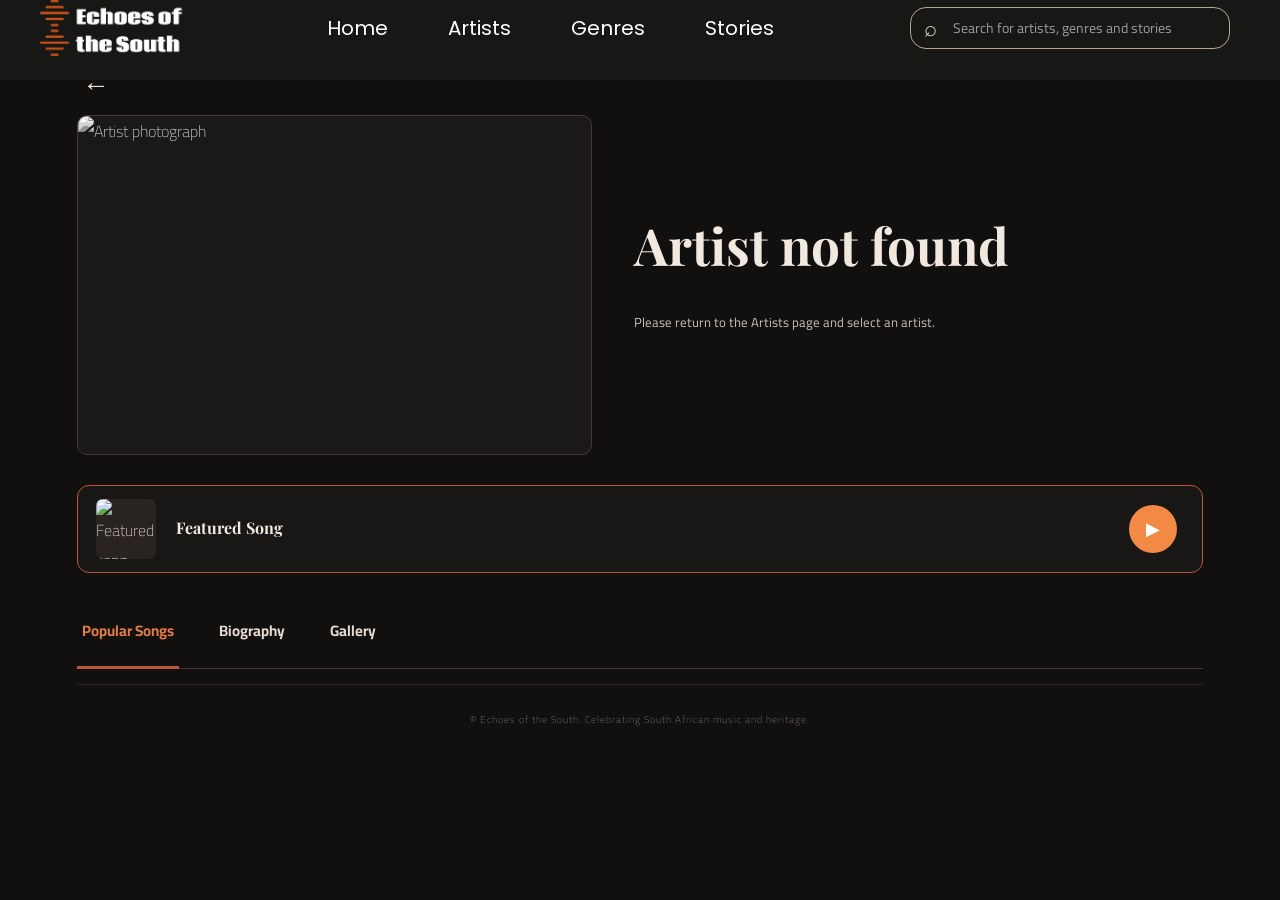
==== Html/artist-details.html @ 80c43627 "Update Echoes of the South and add SAHO proxy" ====
<!DOCTYPE html>
<html lang="en">

<head>
    <meta charset="UTF-8">
    <meta name="viewport" content="width=device-width, initial-scale=1.0">

    <title>Artist Profile | Echoes of the South</title>

    <!-- GOOGLE FONTS -->
    <link rel="preconnect" href="https://fonts.googleapis.com">
    <link rel="preconnect" href="https://fonts.gstatic.com" crossorigin>

    <link href="https://fonts.googleapis.com/css2?family=Alfa+Slab+One&family=Anton&family=Cairo:wght@200;300;400;500;600;700&family=Coda:wght@400;800&family=Playfair+Display:wght@400;500;600;700&family=Poppins:wght@300;400;500;600;700&display=swap" rel="stylesheet">

    <!-- STYLESHEETS -->
    <link rel="stylesheet" href="../css/nav.css">
    <link rel="stylesheet" href="../css/artist.css">

    <!-- JAVASCRIPT -->
    <script src="../js/artist-details.js" defer></script>
</head>

<body>

    <!-- ============================================================
         NAVIGATION
    ============================================================ -->

    <section class="navigation-section">

        <div class="navigation-bar">

            <img src="../Assets/Logo/Frame 64.png" alt="Echoes of the South logo">

            <ul class="nav-bar">

                <li><a href="home.html">Home</a></li>
                <li><a href="Artists.html">Artists</a></li>
                <li><a href="Genres.html">Genres</a></li>
                <li><a href="Stories.html">Stories</a></li>

            </ul>

            <div class="search-container">

                <span class="search-icon">⌕</span>

                <input
                    class="search-bar"
                    type="search"
                    placeholder="Search for artists, genres and stories"
                >

            </div>

        </div>

    </section>


    <!-- ============================================================
         ARTIST PROFILE
    ============================================================ -->

    <main class="artist-details-page">

        <!-- BACK BUTTON -->

        <a href="Artists.html" class="artist-back-button">
            ←
        </a>


        <!-- ========================================================
             ARTIST INTRODUCTION
        ======================================================== -->

        <section class="artist-profile">

            <div class="artist-profile-image">

                <img
                    id="artistImage"
                    src=""
                    alt="Artist photograph"
                >

            </div>


            <div class="artist-profile-information">


                <h1 id="artistName">Loading artist...</h1>

                <p id="artistYears" class="artist-years"></p>

                <p id="artistIdentity" class="artist-identity"></p>

                <p id="artistBiography" class="artist-biography">
                    Loading artist information...
                </p>

                <div id="artistGenres" class="artist-genre-tags"></div>

            </div>

        </section>


        <!-- ========================================================
             FEATURED SONG PLAYER
        ======================================================== -->

        <section class="featured-song">

            <div class="featured-song-artwork">

                <img
                    id="featuredSongImage"
                    src=""
                    alt="Featured song artwork"
                >

            </div>

            <div class="featured-song-information">

                <h3 id="featuredSongTitle">Featured Song</h3>

                <p id="featuredSongArtist"></p>

            </div>

            <div class="featured-song-waveform">
                <div class="waveform" id="audioWaveform"></div>
            </div>

            <audio id="artistAudio" preload="none"></audio>

            <button
                id="playFeaturedSong"
                class="featured-song-play"
                type="button"
                aria-label="Play featured song"
            >
                ▶
            </button>

        </section>


        <!-- ========================================================
             ARTIST CONTENT TABS
        ======================================================== -->

        <section class="artist-content-section">

            <div class="artist-tabs">

                <button
                    class="artist-tab active"
                    data-tab="songs"
                    type="button"
                >
                    Popular Songs
                </button>

                <button
                    class="artist-tab"
                    data-tab="biography"
                    type="button"
                >
                    Biography
                </button>

                <button
                    class="artist-tab"
                    data-tab="gallery"
                    type="button"
                >
                    Gallery
                </button>

            </div>


            <!-- ====================================================
                 POPULAR SONGS
            ==================================================== -->

            <div
                class="artist-tab-content active"
                id="songsContent"
            >

                <div class="artist-songs-list" id="artistSongs">

                    <p>Loading popular songs...</p>

                </div>

            </div>


            <!-- ====================================================
                 BIOGRAPHY
            ==================================================== -->

            <div
                class="artist-tab-content"
                id="biographyContent"
                hidden
            >

                <div class="artist-full-biography" id="fullBiography">

                    <p>Loading biography...</p>

                </div>

            </div>


            <!-- ====================================================
                 GALLERY
            ==================================================== -->

            <div
                class="artist-tab-content"
                id="galleryContent"
                hidden
            >

                <div class="artist-gallery" id="artistGallery"></div>

            </div>


        </section>



    <!-- ============================================================
         FOOTER
    ============================================================ -->

    <footer class="artist-details-footer">

        <p>© Echoes of the South. Celebrating South African music and heritage.</p>

    </footer>

</body>
</html>
---- css/nav.css ----
body{
    background-color:#171715;
    margin: 0;
    color: white;
    
}

.nav-bar li{
  font-family: "Poppins", sans-serif;
  font-weight: 400;
  font-style: normal;
  font-size:20px;
  
 
}

/*=======search input section========*/
.search-container{
    position:relative;
    width: 320px;
    margin-right: 50px;
}

.search-icon{
    position: absolute;
    left: 14px;
    top: 50%;
    transform: translateY(-50%);
    color: #e8d8c4;
    font-size: 22px;
    pointer-events: none;
    z-index: 1;
}

.search-bar{
    width: 100%;
    height: 42px;
    padding: 0 14px 0 42px;
    box-sizing: border-box;
    background: #171715;
    color: white;
    border: 1px solid #B8A58C;
    border-radius: 16px;
    font-family: "cairo", sans-serif;
    font-size: 14px;
    outline: none;
    transition: border-color 025s ease;
    box-shadow: 0.25s ease;   
}


/*underline transtion for hover state*/
.nav-bar a{
    position: relative;
}

/*underline*/
.nav-bar a::after{
    content: "";
    position: absolute;
    left: 0;
    bottom: -5px;
    width: 100%;
    height: 2px;
    background-color: #e28973;
    transform: scaleX(0);

    transform-origin: left;
    transition: transform 0.3s ease;
}

.nav-bar a:hover::after{
    transform: scaleX(1);
}

/*navigation bar*/
.navigation-bar{
    display: flex;
    align-items: center;
    justify-content: space-between;
    margin: 0;
}

   .search-bar::placeholder{
    color: #999999;
    opacity: 1;
   }

.search-bar:hover{
    border-color: #e8d8c4;
}

.search-bar:focus{
    border-color: #b66450;
    box-shadow: 0 0 0 4px rgba(226, 137, 115, 0.18);
}

/*logo*/
.navigation-bar img{
    width: 150px;
    height: auto;
    margin-left: 40px;
}

/*navigation links*/
.nav-bar{
    display: flex;
    align-items: center;
    gap: 60px;
    list-style: none;
    margin: 0;
    padding: 0;
    list-style: none;
    margin-left: auto;
    margin-right: auto;
    
}
.navigation-section{
    background-color:#171715;
    height: 80px;
    justify-content: space-between;
    position: fixed;
    margin: 0;
    width: 100%;
    z-index: 999;
    box-sizing: border-box;
    top: 0;
    left: 0;
    

}

/*navigation links*/
.nav-bar a{
    color: white;
    text-decoration: none;
    font-family: "Poppins", sans-serif; 
    font-weight: 400; 
}

.nav-bar li.active a{
    font-weight: 800;
    color: white;

}

/*active underline*/
.nav-bar li.active a::after{
    background-color: #B9563E;
    transform: scaleX(1);
    bottom: -4px;
    height: 4px;
}
---- css/artist.css ----
body {
    font-family: "Cairo", sans-serif;
    font-weight: 200;
    font-style: normal;
    background-color: #11100F;
    color: #F1E8DF;
    margin: 0;
}


/* ============================================================
   02. ARTISTS INTRODUCTION
============================================================ */

.artists-intro {
    padding: 65px 6% 55px;
    background-color: #11100F;
}

.artists-intro-content {
    max-width: 800px;
}

.artists-eyebrow {
    display: block;
    color:fffffff;
    font-family: "Poppins", sans-serif;
    font-size: 12px;
    font-weight: 400;
    letter-spacing: 2px;
    margin-bottom: 15px;
}

.artists-intro h1 {
    color:white;
    font-family: "Alfa Slab One", serif;
    font-size: clamp(42px, 6vw, 68px);
    font-weight: 400;
    margin: 0 0 12px;
}

.artists-intro p {
    color: #F1E8DF;
    font-family: "Cairo", sans-serif;
    font-size: 21px;
    font-weight: 200;
    line-height: 1.6;
    max-width: 650px;
    margin: 0;
}


/* ============================================================
   03. ARTIST EXPLORER
============================================================ */

.artists-explorer {
    padding: 55px 6% 90px;
    background-color: #131212;
}

.artists-heading {
    display: flex;
    justify-content: space-between;
    align-items: end;
    gap: 25px;
    margin-bottom: 30px;
}

.artists-heading h2 {
    color: #7E2E1B;
    font-family: "Alfa Slab One", serif;
    font-size: 35px;
    font-weight: 400;
    margin: 0 0 8px;
}

.artists-heading div > p {
    color: #F1E8DF;
    font-size: 19px;
    margin: 0;
}

#artistCount {
    color: #B9563E;
    font-family: "Poppins", sans-serif;
    font-size: 13px;
    font-weight: 400;
    white-space: nowrap;
}


/* ============================================================
   04. ARTIST FILTERS
============================================================ */

.artist-filters {
    display: flex;
    align-items: center;
    flex-wrap: wrap;
    gap: 10px;
    margin-bottom: 35px;
}

.artist-filter {
    padding: 10px 19px;
    border: 1px solid #49353E;
    border-radius: 20px;
    background-color: transparent;
    color: #F1E8DF;
    font-family: "Poppins", sans-serif;
    font-size: 12px;
    font-weight: 300;
    cursor: pointer;
    transition:
        background-color 0.3s ease,
        color 0.3s ease,
        border-color 0.3s ease;
}

.artist-filter:hover {
    border-color: #B9563E;
    color: #B9563E;
}

.artist-filter.active {
    background-color: #B9563E;
    border-color: #B9563E;
    color: white;
    font-weight: 500;
}


/* ============================================================
   05. ARTIST GRID
============================================================ */

.artists-grid {
    display: grid;
    grid-template-columns: repeat(4, minmax(0, 1fr));
    gap: 22px;
    width: 100%;
    align-items: start;
}


/* ============================================================
   06. ARTIST CARD
============================================================ */

.artist-card {
    display: block;
    min-width: 0;
    overflow: hidden;
    color: inherit;
    text-decoration: none;
    background-color: #0C0C0C;
    border: 1px solid #ECCAC2;
    border-radius: 10px;
    transition:
        transform 0.3s ease,
        border-color 0.3s ease;
}

.artist-card:hover {
    transform: translateY(-5px);
    border-color: #B9563E;
}

.artist-card-image {
    position: relative;
    width: 100%;
    height: 210px;
    overflow: hidden;
    background-color: #201C19;
}

.artist-card-image img {
    display: block;
    width: 100%;
    height: 100%;
    object-fit: cover;
    object-position: center top;
    filter: grayscale(100%);
    transition:
        transform 0.4s ease,
        filter 0.4s ease;
}

.artist-card:hover .artist-card-image img {
    transform: scale(1.05);
    filter: grayscale(0%);
}


/* ARTIST IMAGE OVERLAY */

.artist-card-image::after {
    content: "";
    position: absolute;
    inset: 0;
    background: linear-gradient(
        to top,
        rgba(0, 0, 0, 0.35),
        transparent 55%
    );
    pointer-events: none;
}


/* ARTIST CARD ARROW */

.artist-card-arrow {
    position: absolute;
    right: 12px;
    bottom: 12px;
    z-index: 2;
    display: grid;
    place-items: center;
    width: 34px;
    height: 34px;
    border-radius: 50%;
    background-color: #B9563E;
    color: white;
    font-size: 19px;
    opacity: 0;
    transform: translateY(5px);
    transition:
        opacity 0.3s ease,
        transform 0.3s ease;
}

.artist-card:hover .artist-card-arrow,
.artist-card:focus-visible .artist-card-arrow {
    opacity: 1;
    transform: translateY(0);
}


/* ARTIST INFORMATION */

.artist-card-info {
    padding: 15px 12px;
    background-color: #0C0C0C;
}

.artist-card-info h3 {
    color: white;
    font-family: "Cairo", sans-serif;
    font-size: 17px;
    font-weight: 500;
    margin: 0 0 5px;
}

.artist-card-info p {
    color: #D5CCC3;
    font-size: 12px;
    font-weight: 200;
    margin: 0;
}


/* ARTIST CARD GENRE TAGS */

.artist-card-genres {
    display: flex;
    flex-wrap: wrap;
    gap: 6px;
    margin-top: 10px;
}

.artist-card-genres span {
    color: #B9563E;
    font-family: "Poppins", sans-serif;
    font-size: 9px;
    font-weight: 400;
}


/* KEYBOARD ACCESSIBILITY */

.artist-card:focus-visible {
    outline: 2px solid #B9563E;
    outline-offset: 4px;
}


/* ============================================================
   07. IMAGE PLACEHOLDER
============================================================ */

.artist-image-placeholder {
    width: 100%;
    height: 100%;
    display: flex;
    align-items: center;
    justify-content: center;
    background-color: #201C19;
    color: #B9563E;
    font-family: "Playfair Display", serif;
    font-size: 45px;
}


/* ============================================================
   08. LOADING, ERROR AND EMPTY STATES
============================================================ */

.artists-status {
    padding: 55px 20px;
    text-align: center;
    color: #F1E8DF;
    font-size: 14px;
}

.artists-spinner {
    width: 35px;
    height: 35px;
    margin: 0 auto 18px;
    border: 3px solid rgba(185, 86, 62, 0.2);
    border-top-color: #B9563E;
    border-radius: 50%;
    animation: artistLoading 0.8s linear infinite;
}

@keyframes artistLoading {
    to {
        transform: rotate(360deg);
    }
}

.artists-error h3,
.artists-empty h3 {
    color: #B9563E;
    font-family: "Playfair Display", serif;
    font-size: 25px;
    margin-bottom: 10px;
}

.artists-error p,
.artists-empty p {
    color: #D5CCC3;
    font-size: 13px;
}

.artists-error button {
    padding: 11px 22px;
    background-color: #B9563E;
    color: white;
    border: none;
    border-radius: 5px;
    font-family: "Poppins", sans-serif;
    font-size: 12px;
    cursor: pointer;
}


/* ============================================================
   09. LOAD MORE BUTTON
============================================================ */

.load-more-container {
    display: flex;
    justify-content: center;
    margin-top: 45px;
}

.load-more-button {
    padding: 13px 28px;
    background-color: transparent;
    color: #F1E8DF;
    border: 1px solid #B9563E;
    border-radius: 5px;
    font-family: "Poppins", sans-serif;
    font-size: 12px;
    transition: background-color 0.3s ease;
}

.load-more-button:hover {
    background-color: #B9563E;
}


/* ============================================================
   10. FOOTER
============================================================ */

.artists-footer {
    padding: 25px 20px;
    border-top: 1px solid #49353E;
    background-color: #11100F;
    text-align: center;
}

.artists-footer p {
    color: #D5CCC3;
    font-size: 11px;
}


/* ============================================================
   11. TABLET RESPONSIVENESS
============================================================ */

@media (max-width: 1000px) {

    .artists-grid {
        grid-template-columns: repeat(3, minmax(0, 1fr));
        gap: 18px;
    }

    .artist-card-image {
        height: 190px;
    }
}


/* ============================================================
   12. MOBILE RESPONSIVENESS
============================================================ */

@media (max-width: 700px) {

    .artists-intro {
        padding: 50px 5% 40px;
    }

    .artists-intro h1 {
        font-size: 45px;
    }

    .artists-intro p {
        font-size: 17px;
    }

    .artists-explorer {
        padding: 40px 5% 65px;
    }

    .artists-heading {
        align-items: flex-start;
        flex-direction: column;
        gap: 10px;
    }

    .artists-heading h2 {
        font-size: 29px;
    }

    .artists-heading div > p {
        font-size: 15px;
    }

    .artist-filters {
        flex-wrap: nowrap;
        overflow-x: auto;
        padding-bottom: 12px;
        scrollbar-width: thin;
        scrollbar-color: #B9563E #201C19;
    }

    .artist-filter {
        flex-shrink: 0;
        white-space: nowrap;
    }

    .artists-grid {
        grid-template-columns: repeat(2, minmax(0, 1fr));
        gap: 13px;
    }

    .artist-card-image {
        height: 170px;
    }

    .artist-card-info {
        padding: 12px 9px;
    }

    .artist-card-info h3 {
        font-size: 14px;
    }

    .artist-card-info p {
        font-size: 11px;
    }

}


/* ============================================================
   13. SMALL MOBILE SCREENS
============================================================ */

@media (max-width: 420px) {

    .artists-grid {
        grid-template-columns: repeat(2, minmax(0, 1fr));
        gap: 10px;
    }

    .artist-card-image {
        height: 135px;
    }

    .artist-card-info h3 {
        font-size: 12px;
    }

    .artist-card-info p {
        font-size: 10px;
    }

    .artist-card-genres span {
        font-size: 8px;
    }

}



/*=============================================================================================================artists detailed page*******************************************************/


/* ============================================================
   ARTIST DETAILS PAGE
============================================================ */

* {
    box-sizing: border-box;
}

body {
    margin: 0;
    padding: 0;
    background: #11100F;
    color: #F1E8DF;
    font-family: "Cairo", sans-serif;
}

.artist-details-page {
    width: 100%;
    max-width: 1440px;
    margin: 0 auto;
    padding: 65px 6% 80px;
}


/* ============================================================
   BACK BUTTON
============================================================ */

.artist-back-button {
    display: inline-flex;
    align-items: center;
    justify-content: center;

    width: 38px;
    height: 38px;

    margin-bottom: 12px;

    color: #F1E8DF;
    font-size: 27px;
    text-decoration: none;

    transition: color 0.3s ease, transform 0.3s ease;
}

.artist-back-button:hover {
    color: #B9563E;
    transform: translateX(-4px);
}


/* ============================================================
   ARTIST PROFILE INTRODUCTION
============================================================ */

.artist-profile {
    display: grid;
    grid-template-columns: 0.95fr 1.05fr;
    align-items: center;
    gap: 42px;

    margin-bottom: 30px;
}

.artist-profile-image {
    width: 100%;
    height: 340px;

    overflow: hidden;
    border: 1px solid #49353E;
    border-radius: 10px;

    background: #1B1918;
}

.artist-profile-image img {
    display: block;

    width: 100%;
    height: 100%;

    object-fit: cover;
    object-position: center;

    filter: grayscale(100%);

    transition: filter 0.4s ease, transform 0.5s ease;
}

.artist-profile-image:hover img {
    filter: grayscale(0%);
    transform: scale(1.03);
}

.artist-profile-information {
    display: flex;
    flex-direction: column;
    align-items: flex-start;
}

.artist-profile-eyebrow {
    margin: 0 0 12px;

    color: #B9563E;
    font-family: "Coda", sans-serif;
    font-size: 9px;
    letter-spacing: 2px;
    text-transform: uppercase;
}

.artist-profile-information h1 {
    margin: 0 0 8px;

    color: #F1E8DF;
    font-family: "Playfair Display", serif;
    font-size: clamp(32px, 4vw, 52px);
    font-weight: 700;
    line-height: 1.15;
}

.artist-years {
    margin: 0 0 12px;

    color: #F1E8DF;
    font-family: "Coda", sans-serif;
    font-size: 16px;
    font-weight: 800;
}

.artist-identity {
    margin: 0 0 15px;

    color: #D0B9A9;
    font-size: 13px;
    font-weight: 600;
}

.artist-biography {
    max-width: 600px;
    margin: 0 0 20px;

    color: #C5BDB7;
    font-size: 13px;
    font-weight: 400;
    line-height: 1.9;
}


/* ============================================================
   ARTIST GENRE TAGS
============================================================ */

.artist-genre-tags {
    display: flex;
    flex-wrap: wrap;
    gap: 10px;
}

.artist-genre-tag {
    padding: 7px 19px;

    border: 1px solid #66504A;
    border-radius: 30px;

    color: #E7D9CE;
    font-size: 11px;
    font-weight: 600;

    transition: all 0.3s ease;
}

.artist-genre-tag:hover {
    border-color: #B9563E;
    background: #B9563E;
    color: #FFFFFF;
}


/* ============================================================
   FEATURED SONG PLAYER
============================================================ */

.featured-song {
    display: grid;
    grid-template-columns: 65px 1fr 1.3fr 55px;
    align-items: center;
    gap: 15px;

    width: 100%;
    min-height: 88px;

    padding: 12px 18px;
    margin-bottom: 35px;

    border: 1px solid #B9563E;
    border-radius: 12px;

    background: #191716;
}

.featured-song-artwork {
    width: 60px;
    height: 60px;

    overflow: hidden;
    border-radius: 7px;
    background: #292321;
}

.featured-song-artwork img {
    width: 100%;
    height: 100%;
    object-fit: cover;
}

.featured-song-information h3 {
    margin: 0 0 4px;

    color: #F1E8DF;
    font-family: "Playfair Display", serif;
    font-size: 16px;
}

.featured-song-information p {
    margin: 0;

    color: #A99B91;
    font-size: 11px;
}

.featured-song-waveform {
    display: flex;
    align-items: center;
    justify-content: center;
    min-width: 0;
}

.waveform {
    display: flex;
    align-items: center;
    justify-content: center;
    gap: 3px;

    width: 100%;
    height: 45px;
}

.waveform span {
    width: 3px;
    min-height: 5px;

    border-radius: 5px;
    background: #D7A078;
}

.featured-song-play {
    display: flex;
    align-items: center;
    justify-content: center;

    width: 48px;
    height: 48px;

    border: none;
    border-radius: 50%;

    background: #F28A45;
    color: #FFFFFF;

    font-size: 18px;
    cursor: pointer;

    transition: background 0.3s ease, transform 0.3s ease;
}

.featured-song-play:hover {
    background: #B9563E;
    transform: scale(1.07);
}


/* ============================================================
   ARTIST CONTENT LAYOUT
============================================================ */

.artist-content-section {
    display: grid;
    grid-template-columns: 1.2fr 0.8fr;
    column-gap: 35px;
    align-items: start;
}

.artist-tabs {
    display: flex;
    align-items: center;
    gap: 35px;

    grid-column: 1 / -1;

    padding-bottom: 15px;
    margin-bottom: 15px;

    border-bottom: 1px solid #49353E;
}

.artist-tab {
    position: relative;

    padding: 8px 5px;

    border: none;
    background: transparent;

    color: #E5D9D0;
    font-family: "Cairo", sans-serif;
    font-size: 15px;
    font-weight: 700;

    cursor: pointer;
    transition: color 0.3s ease;
}

.artist-tab:hover,
.artist-tab.active {
    color: #E17B48;
}

.artist-tab.active::after {
    position: absolute;
    bottom: -16px;
    left: 0;

    width: 100%;
    height: 3px;

    background: #B9563E;
    content: "";
}


/* ============================================================
   TAB CONTENT
============================================================ */

.artist-tab-content {
    display: none;
    grid-column: 1 / -1;
}

.artist-tab-content.active {
    display: block;
}

.artist-tab-content[hidden] {
    display: none !important;
}


/* ============================================================
   POPULAR SONGS
============================================================ */

.artist-songs-list {
    width: 100%;
}

.artist-song {
    display: grid;
    grid-template-columns: 42px 1fr auto;
    align-items: center;
    gap: 15px;

    min-height: 60px;
    padding: 10px 5px;

    border-bottom: 1px solid #3D3531;
}

.artist-song-play {
    display: flex;
    align-items: center;
    justify-content: center;

    width: 35px;
    height: 35px;

    border: none;
    border-radius: 50%;

    background: #F1E8DF;
    color: #171411;

    cursor: pointer;
    transition: background 0.3s ease;
}

.artist-song-play:hover {
    background: #F28A45;
    color: #FFFFFF;
}

.artist-song-name {
    color: #E8DDD5;
    font-size: 13px;
    font-weight: 600;
}

.artist-song-duration {
    color: #C5BDB7;
    font-size: 12px;
}


/* ============================================================
   FULL BIOGRAPHY
============================================================ */

.artist-full-biography {
    max-width: 850px;

    color: #C5BDB7;
    font-size: 14px;
    line-height: 2;
}

.artist-full-biography p {
    margin: 0 0 18px;
}


/* ============================================================
   ARTIST GALLERY
============================================================ */

.artist-gallery {
    display: grid;
    grid-template-columns: repeat(3, 1fr);
    gap: 15px;
}

.artist-gallery img {
    width: 100%;
    height: 180px;

    object-fit: cover;
    border-radius: 7px;

    filter: grayscale(100%);
    transition: filter 0.3s ease, transform 0.3s ease;
}

.artist-gallery img:hover {
    filter: grayscale(0%);
    transform: scale(1.03);
}

/* ============================================================
   FOOTER
============================================================ */

.artist-details-footer {
    padding: 25px 15px;

    border-top: 1px solid #302724;

    text-align: center;
}

.artist-details-footer p {
    margin: 0;

    color: #8E8179;
    font-size: 10px;
    letter-spacing: 1px;
}


/* ============================================================
   TABLET RESPONSIVENESS
============================================================ */

@media (max-width: 900px) {

    .artist-details-page {
        padding: 25px 4% 60px;
    }

    .artist-profile {
        grid-template-columns: 1fr 1fr;
        gap: 25px;
    }

    .artist-profile-image {
        height: 300px;
    }

    .featured-song {
        grid-template-columns: 55px 1fr 1fr 45px;
        gap: 10px;
    }

    .artist-content-section {
        grid-template-columns: 1fr;
        gap: 25px;
    }

    .artist-quote-section {
        min-height: 220px;
    }

}


/* ============================================================
   MOBILE RESPONSIVENESS
============================================================ */

@media (max-width: 600px) {

    .artist-details-page {
        padding: 18px 5% 45px;
    }

    .artist-back-button {
        margin-bottom: 10px;
    }

    .artist-profile {
        grid-template-columns: 1fr;
        gap: 22px;
    }

    .artist-profile-image {
        height: 270px;
    }

    .artist-profile-information h1 {
        font-size: 34px;
    }

    .artist-profile-eyebrow {
        font-size: 8px;
    }

    .artist-biography {
        font-size: 12px;
    }

    .featured-song {
        grid-template-columns: 48px 1fr 45px;
        gap: 10px;

        padding: 12px;
    }

    .featured-song-artwork {
        width: 48px;
        height: 48px;
    }

    .featured-song-information h3 {
        font-size: 13px;
    }

    .featured-song-waveform {
        display: none;
    }

    .featured-song-play {
        width: 42px;
        height: 42px;
    }

    .artist-tabs {
        gap: 20px;
        overflow-x: auto;
    }

    .artist-tab {
        flex-shrink: 0;
        font-size: 13px;
    }

    .artist-song {
        grid-template-columns: 35px 1fr auto;
        gap: 10px;
    }

    .artist-gallery {
        grid-template-columns: repeat(2, 1fr);
        gap: 10px;
    }

    .artist-gallery img {
        height: 135px;
    }

    .artist-quote-section {
        min-height: 220px;
        padding: 25px;
    }

    .artist-quote-section blockquote {
        font-size: 19px;
    }

}


/* ============================================================
   SMALL MOBILE SCREENS
============================================================ */

@media (max-width: 380px) {

    .artist-profile-image {
        height: 225px;
    }

    .artist-profile-information h1 {
        font-size: 29px;
    }

    .artist-tabs {
        gap: 12px;
    }

    .artist-tab {
        font-size: 12px;
    }

}
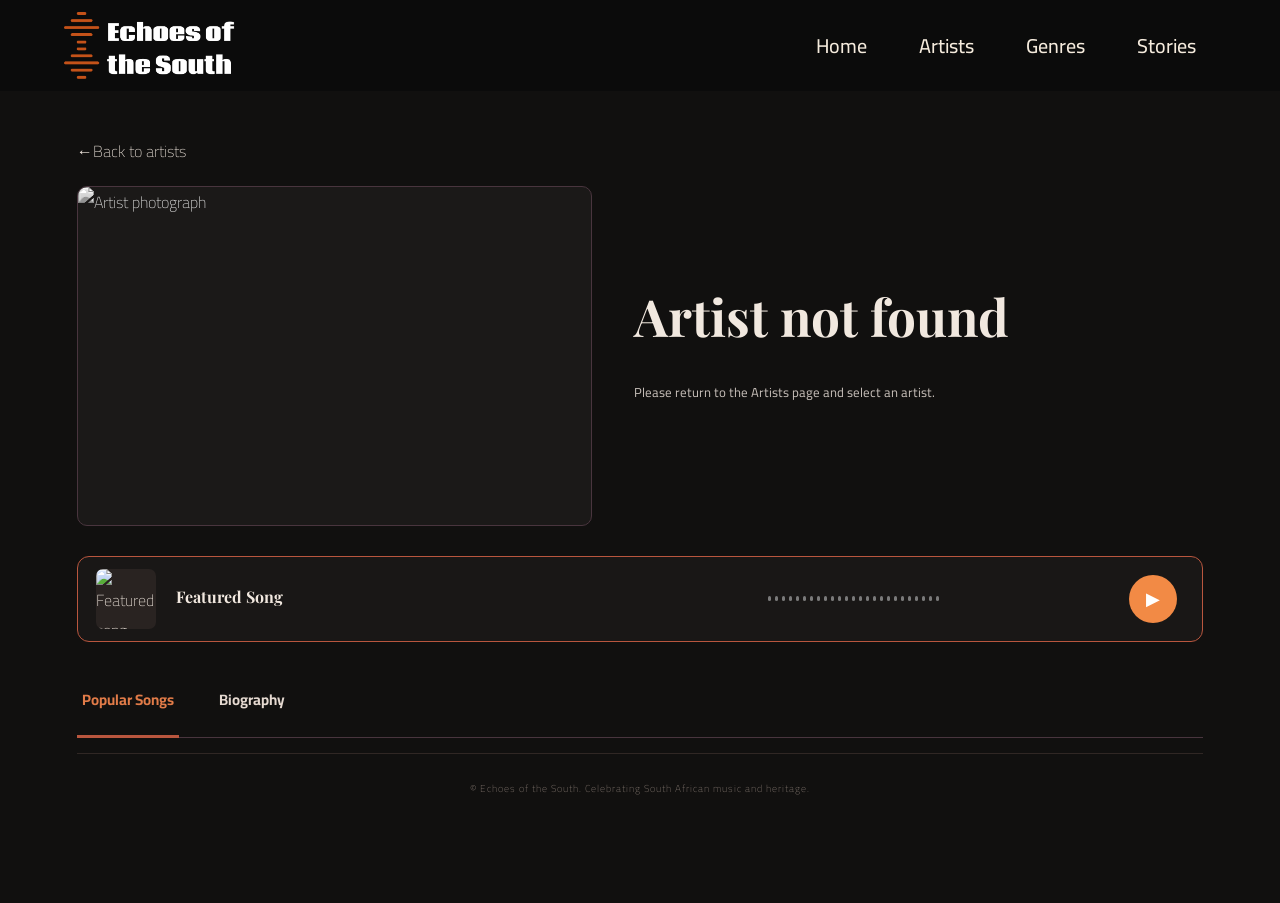
==== commit c4249681: "Upload current version of Echoes of the South" ====
--- a/Html/artist-details.html
+++ b/Html/artist-details.html
@@ -20,44 +20,13 @@
 
     <!-- JAVASCRIPT -->
     <script src="../js/artist-details.js" defer></script>
+    <script src="../js/nav.js" defer></script>
 </head>
 
 <body>
 
-    <!-- ============================================================
-         NAVIGATION
-    ============================================================ -->
-
-    <section class="navigation-section">
-
-        <div class="navigation-bar">
-
-            <img src="../Assets/Logo/Frame 64.png" alt="Echoes of the South logo">
-
-            <ul class="nav-bar">
-
-                <li><a href="home.html">Home</a></li>
-                <li><a href="Artists.html">Artists</a></li>
-                <li><a href="Genres.html">Genres</a></li>
-                <li><a href="Stories.html">Stories</a></li>
-
-            </ul>
-
-            <div class="search-container">
-
-                <span class="search-icon">⌕</span>
-
-                <input
-                    class="search-bar"
-                    type="search"
-                    placeholder="Search for artists, genres and stories"
-                >
-
-            </div>
-
-        </div>
-
-    </section>
+<!--============================================================NAVIGATION BAR=================================================-->
+<div id="navigation-container"></div>
 
 
     <!-- ============================================================
@@ -69,7 +38,7 @@
         <!-- BACK BUTTON -->
 
         <a href="Artists.html" class="artist-back-button">
-            ←
+            ←Back to artists
         </a>
 
 
@@ -134,9 +103,40 @@
 
             </div>
 
-            <div class="featured-song-waveform">
-                <div class="waveform" id="audioWaveform"></div>
-            </div>
+<!--waveform=========================================================================================================-->
+
+
+        <div class="featured-song-waveform">
+    <div class="waveform-visualizer" id="audioWaveform">
+
+        <span></span>
+        <span></span>
+        <span></span>
+        <span></span>
+        <span></span>
+        <span></span>
+        <span></span>
+        <span></span>
+        <span></span>
+        <span></span>
+        <span></span>
+        <span></span>
+        <span></span>
+        <span></span>
+        <span></span>
+        <span></span>
+        <span></span>
+        <span></span>
+        <span></span>
+        <span></span>
+        <span></span>
+        <span></span>
+        <span></span>
+        <span></span>
+        <span></span>
+
+    </div>
+</div>
 
             <audio id="artistAudio" preload="none"></audio>
 
@@ -176,13 +176,6 @@
                     Biography
                 </button>
 
-                <button
-                    class="artist-tab"
-                    data-tab="gallery"
-                    type="button"
-                >
-                    Gallery
-                </button>
 
             </div>
 
--- a/css/nav.css
+++ b/css/nav.css
@@ -1,153 +1,213 @@
-body{
-    background-color:#171715;
-    margin: 0;
-    color: white;
-    
-}
-
-.nav-bar li{
-  font-family: "Poppins", sans-serif;
-  font-weight: 400;
-  font-style: normal;
-  font-size:20px;
-  
- 
-}
-
-/*=======search input section========*/
-.search-container{
-    position:relative;
-    width: 320px;
-    margin-right: 50px;
-}
-
-.search-icon{
-    position: absolute;
-    left: 14px;
-    top: 50%;
-    transform: translateY(-50%);
-    color: #e8d8c4;
-    font-size: 22px;
-    pointer-events: none;
-    z-index: 1;
-}
-
-.search-bar{
+body {
+    background-color: #0D0D0D;
+    color: #F5EBDD;
+}
+
+/* =========================================
+   ECHOES OF THE SOUTH - SHARED NAVIGATION
+========================================= */
+
+.site-navigation {
     width: 100%;
-    height: 42px;
-    padding: 0 14px 0 42px;
-    box-sizing: border-box;
-    background: #171715;
-    color: white;
-    border: 1px solid #B8A58C;
-    border-radius: 16px;
-    font-family: "cairo", sans-serif;
-    font-size: 14px;
-    outline: none;
-    transition: border-color 025s ease;
-    box-shadow: 0.25s ease;   
-}
-
-
-/*underline transtion for hover state*/
-.nav-bar a{
     position: relative;
-}
-
-/*underline*/
-.nav-bar a::after{
-    content: "";
-    position: absolute;
-    left: 0;
-    bottom: -5px;
+    z-index: 1000;
+    background: #0b0b0b;
+    font-family: 'Cairo', sans-serif;
+}
+
+.navigation-bar {
     width: 100%;
-    height: 2px;
-    background-color: #e28973;
-    transform: scaleX(0);
-
-    transform-origin: left;
-    transition: transform 0.3s ease;
-}
-
-.nav-bar a:hover::after{
-    transform: scaleX(1);
-}
-
-/*navigation bar*/
-.navigation-bar{
+    min-height: 85px;
+    padding: 12px 5%;
     display: flex;
     align-items: center;
     justify-content: space-between;
-    margin: 0;
-}
-
-   .search-bar::placeholder{
-    color: #999999;
-    opacity: 1;
-   }
-
-.search-bar:hover{
-    border-color: #e8d8c4;
-}
-
-.search-bar:focus{
-    border-color: #b66450;
-    box-shadow: 0 0 0 4px rgba(226, 137, 115, 0.18);
-}
-
-/*logo*/
-.navigation-bar img{
-    width: 150px;
-    height: auto;
-    margin-left: 40px;
-}
-
-/*navigation links*/
-.nav-bar{
+    box-sizing: border-box;
+}
+
+/* LOGO */
+
+.nav-logo {
     display: flex;
     align-items: center;
-    gap: 60px;
+    text-decoration: none;
+}
+
+.nav-logo img {
+    width: 180px;
+    height: auto;
+    display: block;
+    object-fit: contain;
+}
+
+/* DESKTOP LINKS */
+
+.nav-bar {
+    display: flex;
+    align-items: center;
+    gap: 12px;
     list-style: none;
     margin: 0;
     padding: 0;
-    list-style: none;
-    margin-left: auto;
-    margin-right: auto;
-    
-}
-.navigation-section{
-    background-color:#171715;
-    height: 80px;
-    justify-content: space-between;
-    position: fixed;
+}
+
+.nav-bar li {
     margin: 0;
-    width: 100%;
-    z-index: 999;
-    box-sizing: border-box;
-    top: 0;
-    left: 0;
-    
-
-}
-
-/*navigation links*/
-.nav-bar a{
-    color: white;
+    padding: 0;
+}
+
+.nav-bar a {
+    display: block;
+    padding: 10px 20px;
+    color: #F5EBDD;
     text-decoration: none;
-    font-family: "Poppins", sans-serif; 
-    font-weight: 400; 
-}
-
-.nav-bar li.active a{
-    font-weight: 800;
-    color: white;
-
-}
-
-/*active underline*/
-.nav-bar li.active a::after{
-    background-color: #B9563E;
-    transform: scaleX(1);
-    bottom: -4px;
-    height: 4px;
-}+    font-size: 16px;
+    font-weight: 500;
+    border-radius: 9px;
+    transition: background 0.3s ease, color 0.3s ease;
+    font-size: 20px;
+}
+
+.nav-bar a:hover {
+    color: #e9ad9e;
+}
+
+.nav-bar a.active{
+    background: transparent;
+    color: #B9563E;
+    border-radius: 0;
+    position: relative;
+    text-decoration: underline;
+    font-size: 20px;
+    font-weight: bold;
+}
+
+
+/* HIDE MOBILE ELEMENTS ON DESKTOP */
+
+.menu-toggle,
+.mobile-menu {
+    display: none;
+}
+
+
+/* =========================================
+   MOBILE NAVIGATION
+========================================= */
+
+@media screen and (max-width: 768px) {
+
+    .navigation-bar {
+        min-height: 70px;
+        padding: 10px 20px;
+    }
+
+    .nav-logo img {
+        width: 145px;
+    }
+
+    /* Hide desktop links */
+
+    .nav-bar {
+        display: none;
+    }
+
+    /* Hamburger button */
+
+    .menu-toggle {
+        display: flex;
+        flex-direction: column;
+        justify-content: center;
+        gap: 6px;
+        width: 44px;
+        height: 44px;
+        padding: 9px;
+        border: none;
+        background: transparent;
+        cursor: pointer;
+    }
+
+    .menu-toggle span {
+        display: block;
+        width: 26px;
+        height: 2px;
+        background: #F5EBDD;
+        border-radius: 2px;
+        transition: 0.3s ease;
+    }
+
+    /* Hamburger to close icon */
+
+    .menu-toggle.open span:nth-child(1) {
+        transform: translateY(8px) rotate(45deg);
+    }
+
+    .menu-toggle.open span:nth-child(2) {
+        opacity: 0;
+    }
+
+    .menu-toggle.open span:nth-child(3) {
+        transform: translateY(-8px) rotate(-45deg);
+    }
+
+    /* MOBILE MENU */
+
+    .mobile-menu {
+        display: none;
+        flex-direction: column;
+        width: 100%;
+        padding: 12px 20px 25px;
+        box-sizing: border-box;
+        background: #0b0b0b;
+        border-top: 1px solid #B9563E;
+    }
+
+    .mobile-menu.show {
+        display: flex;
+    }
+
+    .mobile-menu a {
+        display: block;
+        padding: 15px 18px;
+        color: #F5EBDD;
+        text-decoration: none;
+        font-size: 18px;
+        font-weight: 500;
+        border-bottom: 1px solid rgba(245, 235, 221, 0.12);
+        border-radius: 0;
+        transition: 0.3s ease;
+    }
+
+    .mobile-menu a:hover {
+        color: #B9563E;
+    }
+
+    .mobile-menu a.active {
+        background: #B9563E;
+        color: #fff;
+        border-radius: 9px;
+        border-bottom: none;
+        margin: 5px 0;
+    }
+}
+
+
+/* =========================================
+   SMALL MOBILE SCREENS
+========================================= */
+
+@media screen and (max-width: 380px) {
+
+    .nav-logo img {
+        width: 125px;
+    }
+
+    .navigation-bar {
+        padding: 10px 15px;
+    }
+
+    .mobile-menu {
+        padding-left: 15px;
+        padding-right: 15px;
+    }
+}
--- a/css/artist.css
+++ b/css/artist.css
@@ -51,6 +51,50 @@
 }
 
 
+
+/* Artist Search Bar */
+
+.search-container {
+    display: flex;
+    align-items: center;
+    width: 100%;
+    max-width:1000px;
+    padding: 0 20px;
+    background: #171615;
+    border: 1px solid #38302B;
+    border-radius: 8px;
+    transition: 0.3s ease;
+    margin: 40px;
+    margin-left: -5px;
+}
+
+.search-icon {
+    color: #8D8177;
+    font-size: 22px;
+    margin-right: 12px;
+}
+
+.search-bar {
+    width: 100%;
+    padding: 16px 0;
+    background: transparent;
+    border: none;
+    outline: none;
+    color: #F5EBDD;
+    font-family: 'Cairo', sans-serif;
+    font-size: 15px;
+}
+
+.search-bar::placeholder {
+    color: #8D8177;
+}
+
+.search-container:focus-within {
+    border-color: #B9563E;
+    box-shadow: 0 0 0 2px rgba(185, 86, 62, 0.12);
+}
+
+
 /* ============================================================
    03. ARTIST EXPLORER
 ============================================================ */
@@ -58,6 +102,7 @@
 .artists-explorer {
     padding: 55px 6% 90px;
     background-color: #131212;
+    margin-top: -90px;
 }
 
 .artists-heading {
@@ -88,6 +133,7 @@
     font-size: 13px;
     font-weight: 400;
     white-space: nowrap;
+    display: none;
 }
 
 
@@ -544,6 +590,7 @@
     max-width: 1440px;
     margin: 0 auto;
     padding: 65px 6% 80px;
+    margin-top: -20px;
 }
 
 
@@ -556,21 +603,19 @@
     align-items: center;
     justify-content: center;
 
-    width: 38px;
-    height: 38px;
-
-    margin-bottom: 12px;
+    margin-bottom: 20px;
 
     color: #F1E8DF;
-    font-size: 27px;
+    font-size: 16px;
     text-decoration: none;
 
     transition: color 0.3s ease, transform 0.3s ease;
 }
 
 .artist-back-button:hover {
-    color: #B9563E;
+    color: #e7a493;
     transform: translateX(-4px);
+    font-weight: 600 !important;
 }
 
 
@@ -585,6 +630,7 @@
     gap: 42px;
 
     margin-bottom: 30px;
+    
 }
 
 .artist-profile-image {
@@ -670,7 +716,9 @@
     line-height: 1.9;
 }
 
-
+.artists-grid {
+    scroll-margin-top: 100px;
+}
 /* ============================================================
    ARTIST GENRE TAGS
 ============================================================ */
@@ -712,7 +760,7 @@
     gap: 15px;
 
     width: 100%;
-    min-height: 88px;
+    
 
     padding: 12px 18px;
     margin-bottom: 35px;
@@ -753,30 +801,67 @@
     font-size: 11px;
 }
 
+
 .featured-song-waveform {
+    display: flex;
+    align-items: center;
+    width: 100%;
+    min-width: 0;
+}
+/*waveform*/
+
+/* featured song wave animation */
+
+.waveform-visualizer {
     display: flex;
     align-items: center;
     justify-content: center;
-    min-width: 0;
-}
-
-.waveform {
-    display: flex;
-    align-items: center;
-    justify-content: center;
-    gap: 3px;
-
+    gap: 4px;
     width: 100%;
     height: 45px;
-}
-
-.waveform span {
+    overflow: hidden;
+}
+
+.waveform-visualizer span {
+    display: block;
     width: 3px;
-    min-height: 5px;
-
+    height: 5px;
+    flex-shrink: 0;
     border-radius: 5px;
-    background: #D7A078;
-}
+    background: #7a7a7a;
+    transform-origin: center;
+}
+
+.waveform-visualizer.playing span {
+    animation: musicWave 0.8s ease-in-out infinite alternate;
+}
+
+.waveform-visualizer.playing span:nth-child(3n) {
+    animation-duration: 0.55s;
+}
+
+.waveform-visualizer.playing span:nth-child(3n + 1) {
+    animation-duration: 0.95s;
+}
+
+.waveform-visualizer.playing span:nth-child(4n) {
+    animation-delay: 0.2s;
+}
+
+@keyframes musicWave {
+    0% {
+        height: 5px;
+    }
+
+    50% {
+        height: 30px;
+    }
+
+    100% {
+        height: 10px;
+    }
+}
+
 
 .featured-song-play {
     display: flex;
@@ -813,6 +898,7 @@
     grid-template-columns: 1.2fr 0.8fr;
     column-gap: 35px;
     align-items: start;
+   
 }
 
 .artist-tabs {
@@ -886,53 +972,117 @@
 ============================================================ */
 
 .artist-songs-list {
+    display: flex;
+    flex-direction: column;
+    gap: 12px;
     width: 100%;
 }
 
 .artist-song {
     display: grid;
-    grid-template-columns: 42px 1fr auto;
+    grid-template-columns: 55px minmax(130px, 1fr) minmax(100px, 2fr) 38px;
     align-items: center;
     gap: 15px;
-
-    min-height: 60px;
-    padding: 10px 5px;
-
-    border-bottom: 1px solid #3D3531;
+    width: 100%;
+    min-height: 78px;
+    padding: 10px 15px;
+    background: #191716;
+    border: 1px solid #38302B;
+    border-radius: 9px;
+    transition: border-color 0.3s ease;
+}
+
+.artist-song:hover {
+    border-color: #B9563E;
+}
+
+.artist-song-artwork {
+    width: 55px;
+    height: 55px;
+    object-fit: cover;
+    border-radius: 5px;
+}
+
+.artist-song-information {
+    min-width: 0;
+}
+
+.artist-song-information h3 {
+    overflow: hidden;
+    margin: 0 0 4px;
+    color: #F1E8DF;
+    font-family: "Cairo", sans-serif;
+    font-size: 13px;
+    font-weight: 600;
+    text-overflow: ellipsis;
+    white-space: nowrap;
+}
+
+.artist-song-information p {
+    overflow: hidden;
+    margin: 0;
+    color: #A99B91;
+    font-family: "Cairo", sans-serif;
+    font-size: 11px;
+    text-overflow: ellipsis;
+    white-space: nowrap;
+}
+
+.artist-song-progress-area {
+    display: flex;
+    align-items: center;
+    gap: 9px;
+    min-width: 0;
+}
+
+.artist-song-time {
+    color: #A99B91;
+    font-family: "Cairo", sans-serif;
+    font-size: 10px;
+    font-variant-numeric: tabular-nums;
+    white-space: nowrap;
+}
+
+.artist-song-progress-track {
+    position: relative;
+    flex: 1;
+    height: 3px;
+    overflow: hidden;
+    background: radial-gradient(circle, #A99B91 1px, transparent 1.5px);
+    background-size: 5px 3px;
+    background-repeat: repeat-x;
+    border-radius: 5px;
+}
+
+.artist-song-progress-played {
+    width: 0%;
+    height: 3px;
+    background: #B9563E;
+    border-radius: 5px;
+    transition: width 0.1s linear;
 }
 
 .artist-song-play {
     display: flex;
     align-items: center;
     justify-content: center;
-
-    width: 35px;
-    height: 35px;
-
+    width: 38px;
+    height: 38px;
     border: none;
     border-radius: 50%;
-
-    background: #F1E8DF;
-    color: #171411;
-
+    background: #B9563E;
+    color: #FFFFFF;
+    font-size: 14px;
     cursor: pointer;
     transition: background 0.3s ease;
 }
 
 .artist-song-play:hover {
     background: #F28A45;
-    color: #FFFFFF;
-}
-
-.artist-song-name {
-    color: #E8DDD5;
-    font-size: 13px;
-    font-weight: 600;
-}
-
-.artist-song-duration {
-    color: #C5BDB7;
-    font-size: 12px;
+}
+
+.artist-song audio {
+    display: none;
 }
 
 
@@ -1071,12 +1221,6 @@
         font-size: 12px;
     }
 
-    .featured-song {
-        grid-template-columns: 48px 1fr 45px;
-        gap: 10px;
-
-        padding: 12px;
-    }
 
     .featured-song-artwork {
         width: 48px;
@@ -1088,13 +1232,20 @@
     }
 
     .featured-song-waveform {
-        display: none;
-    }
-
-    .featured-song-play {
-        width: 42px;
-        height: 42px;
-    }
+    display: flex;
+    grid-column: 1 / -1;
+    grid-row: 2;
+    width: 100%;
+}
+
+.featured-song {
+    grid-template-columns: 48px minmax(0, 1fr) 42px;
+}
+
+.featured-song-play {
+    grid-column: 3;
+    grid-row: 1;
+}
 
     .artist-tabs {
         gap: 20px;
@@ -1107,27 +1258,34 @@
     }
 
     .artist-song {
-        grid-template-columns: 35px 1fr auto;
-        gap: 10px;
-    }
-
-    .artist-gallery {
-        grid-template-columns: repeat(2, 1fr);
-        gap: 10px;
-    }
-
-    .artist-gallery img {
-        height: 135px;
-    }
-
-    .artist-quote-section {
-        min-height: 220px;
-        padding: 25px;
-    }
-
-    .artist-quote-section blockquote {
-        font-size: 19px;
-    }
+    grid-template-columns: 45px minmax(0, 1fr) 35px;
+    gap: 10px;
+    padding: 9px;
+    min-height: 75px;
+}
+
+.artist-song-artwork {
+    width: 45px;
+    height: 45px;
+}
+
+.artist-song-information {
+    grid-column: 2;
+    grid-row: 1;
+}
+
+.artist-song-progress-area {
+    grid-column: 2;
+    grid-row: 2;
+}
+
+.artist-song-play {
+    grid-column: 3;
+    grid-row: 1 / 3;
+    width: 35px;
+    height: 35px;
+}
+
 
 }
 
@@ -1155,3 +1313,92 @@
     }
 
 }
+
+
+/*song embed completion popup*/
+
+.preview-popup[hidden] {
+    display: none;
+}
+
+.preview-popup {
+    position: fixed;
+    inset: 0;
+    z-index: 9999;
+    display: flex;
+    align-items: center;
+    justify-content: center;
+    padding: 20px;
+    background: rgba(0, 0, 0, 0.75);
+}
+
+.preview-popup-content {
+    position: relative;
+    width: 100%;
+    max-width: 360px;
+    padding: 30px;
+    text-align: center;
+    background: #171514;
+    border: 1px solid #B9563E;
+    border-radius: 14px;
+    color: #F1E8DF;
+}
+
+.preview-popup-close {
+    position: absolute;
+    top: 10px;
+    right: 14px;
+    background: none;
+    border: none;
+    color: #F1E8DF;
+    font-size: 25px;
+    cursor: pointer;
+}
+
+.preview-popup-content a {
+    display: inline-block;
+    margin-top: 15px;
+    padding: 12px 20px;
+    background: #B9563E;
+    color: white;
+    text-decoration: none;
+    border-radius: 6px;
+}
+
+
+
+/* EXPLORE GENRES TYPEWRITER EFFECT */
+
+.artists-intro-content h1 {
+    display: inline-block;
+    width: 0;
+    overflow: hidden;
+    white-space: nowrap;
+    border-right: 2px solid #B9563E;
+    animation:
+        typing 2.5s steps(18, end) forwards,
+        removeCursor 0s 2.5s forwards;
+}
+
+@keyframes typing {
+    from {
+        width: 0;
+    }
+    to {
+        width: 18ch;
+    }
+}
+
+@keyframes removeCursor {
+    to {
+        border-right-color: transparent;
+    }
+}
+
+@media (prefers-reduced-motion: reduce) {
+    .genre-hero h1 {
+        width: auto;
+        animation: none;
+        border: none;
+    }
+}
